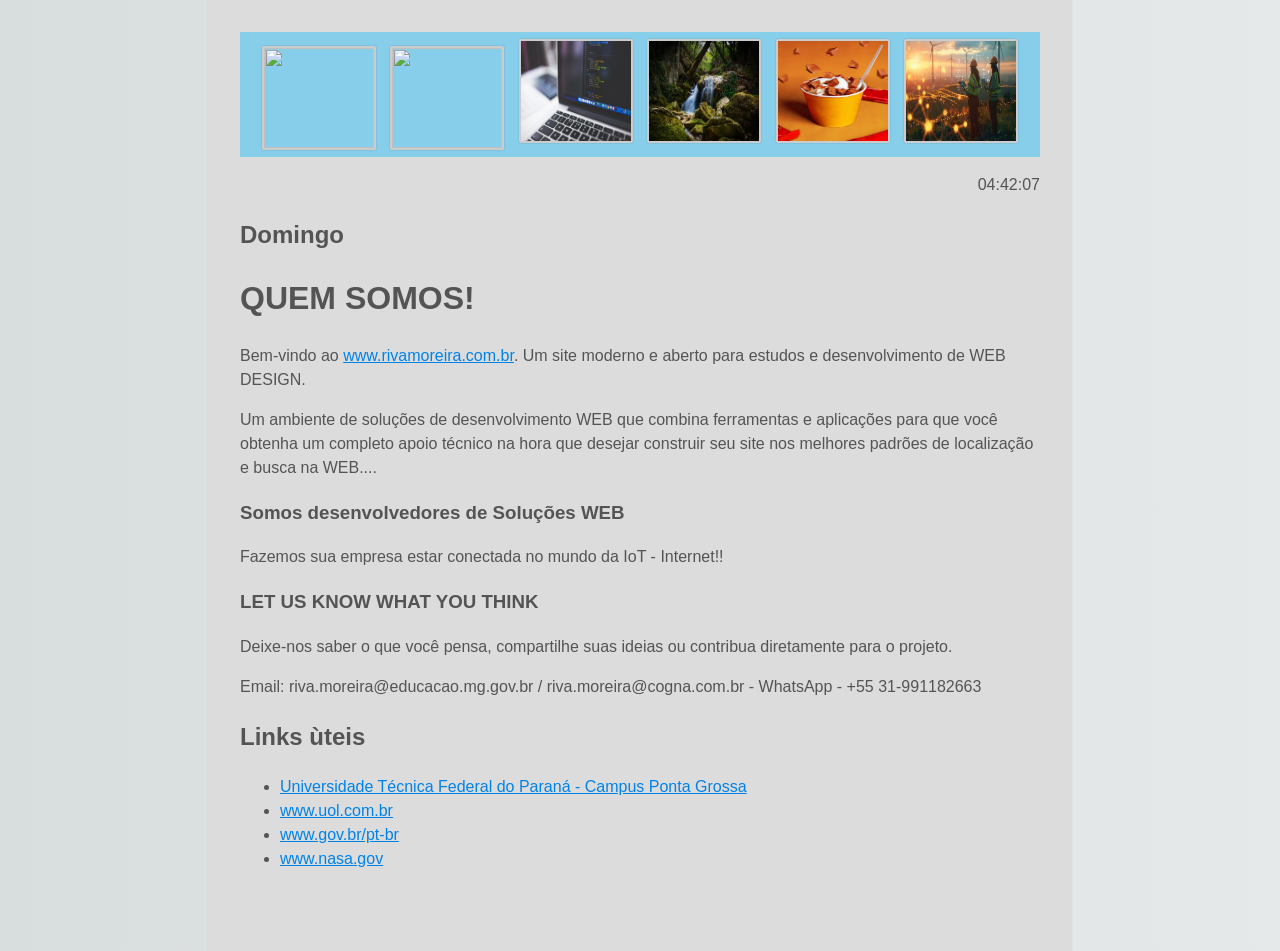
==== PaginaInicial.HTML @ 8feda5ca "Add files via upload" ====
<!DOCTYPE html>
<html>
    
<head>
        <meta charset="utf-8">
        <meta http-equiv="X-UA-Compatible" content="IE=edge">
        <title>PAGINA INICIAL</title>
        <meta name="www.rivamoreira.com.br" content="INICIO DO PROJETO">
        <link rel="stylesheet" href="main.css">
</head>
    <!-- ESTE É O CABEÇALHO DO SITE-->
    
<style>
		/* Estilo para o cabeçalho */
		.cabecalho {
			background-color: #87CEEB; /* Cor de fundo laranja */
            
			padding: 2px;
			text-align: center;
		}
		
		/* Estilo para as fotos */
		.foto {
			width: 110px; /* Largura da foto */
			height: 100px; /* Altura da foto */
			margin: 5px; /* Margem entre as fotos */
			border: 2px solid #ccc; /* Borda cinza */
			border-radius: 2px; /* Cantos arredondados */
			box-shadow: 0 0 2px rgba(0,0,0,0.2); /* Sombra */
			display: inline-block; /* Exibir as fotos lado a lado */
		}
</style>


<header class="cabecalho">
         <img src="Riva.jpg" class="foto">
        <img src="cloud.jpg" class="foto">
        <img src="computador.jpg" class="foto">
		<img src="Foto_1.jpg" class="foto">
		<img src="light-aircraft.jpg" class="foto">
        <img src="Energia.jpg" class="foto">

</header>
    <style>
  #relogio { text-align: right; }
</style>

    
 <p id="relogio"></p>
<script>
    
  function atualizarRelogio() {
    var agora = new Date();
    var horas = agora.getHours();
    var minutos = agora.getMinutes();
    var segundos = agora.getSeconds();
    document.getElementById("relogio").innerHTML = (horas < 10 ? "0" : "") + horas + ":" + (minutos < 10 ? "0" : "") + minutos + ":" + (segundos < 10 ? "0" : "") + segundos;
  }
  setInterval(atualizarRelogio, 1000);
</script>
      
<h2 id="dia-semana"></h2>
<script>
const diasSemana = ["Domingo", "Segunda-feira", "Terça-feira", "Quarta-feira", "Quinta-feira", "Sexta-feira", "Sábado"];
const dataAtual = new Date();
const diaSemanaAtual = diasSemana[dataAtual.getDay()];
document.getElementById("dia-semana").innerHTML = diaSemanaAtual;
</script>
          
        <h1>QUEM SOMOS!</h1>
   
    
<p>Bem-vindo ao  <a href="https://www.rivamoreira.com.br">www.rivamoreira.com.br</a>.
   Um site  moderno e aberto para estudos e desenvolvimento de WEB DESIGN.  </p>
<p> Um ambiente de soluções de desenvolvimento WEB  que combina ferramentas e aplicações  para que você obtenha um completo apoio técnico na hora que desejar construir seu site nos melhores padrões de localização e busca na WEB....</p>

    
    <body>
        <style>
  body {
     background-color: #DCDCDC
  }
</style>
    <!--  Somos desenvolvedores de Soluções WEB        -->
        
        <h3>Somos desenvolvedores de Soluções WEB </h3>
       
        <p>  Fazemos sua empresa estar conectada no mundo da IoT - Internet!!   </p>
        
  <!--  LET US KNOW WHAT YOU THINK      -->
        
  <h3> LET US KNOW WHAT YOU THINK</h3>
        <p> Deixe-nos saber o que você pensa, compartilhe suas ideias ou contribua diretamente para o projeto.
        <p> Email:  riva.moreira@educacao.mg.gov.br / riva.moreira@cogna.com.br   -     WhatsApp - +55 31-991182663</p> 
            
  
 
 <h2> Links  ùteis </h2>
         <!--  o Ul cria listas em HTML -->
        <ul>   
            <li><a href="https://www.utfpr.edu.br/campus/pontagrossa">Universidade Técnica Federal do Paraná - Campus Ponta Grossa</a>
            <li><a href="https://www.uol.com.br">www.uol.com.br</a>
            <li><a href="https://www.gov.br/pt-br">www.gov.br/pt-br</a> 
            <li><a href="https://www.nasa.gov"/>www.nasa.gov </a> 
        </ul>
        
    </body>
</html>
---- main.css ----
html {
    background: #e6e9e9;
    background-image: linear-gradient(270deg, rgb(230, 233, 233) 0%, rgb(216, 221, 221) 100%);
    -webkit-font-smoothing: antialiased;
}

body {
    background: #fff;
    box-shadow: 0 0 2px rgba(0, 0, 0, 0.06);
    color: #545454;
    font-family: "Helvetica Neue", Helvetica, Arial, sans-serif;
    font-size: 16px;
    line-height: 1.5;
    margin: 0 auto;
    max-width: 800px;
    padding: 2em 2em 4em;
}
{ h1, h4, h5, h6  
    color: darkblue;
    font-weight: 300;
    line-height: 1.3; }


{  h3 font-style: bold italic color: yellow;
    font-weight: 100;
    line-height: 1.4;   }
{  h4 font-style: bold italic color: yellow;
    font-weight: 80;
    line-height: 1.4;   }
{ h2  
    margin-top: 1.1e}

a {
    color: #0083e8;
}

b, strong {
    font-weight: 600;
}

samp {
    display: none;
}

img {
    animation: colorize 2s cubic-bezier(0, 0, .78, .36) 1;
    background: transparent;
    border: 10px solid rgba(0, 0, 0, 0.12);
    border-radius: 4px;
    display: block;
    margin: 1.3em auto;
    max-width: 95%;
}

@keyframes colorize {
    0% {
        -webkit-filter: grayscale(100%);
        filter: grayscale(100%);
    }
    100% {
        -webkit-filter: grayscale(0%);
        filter: grayscale(0%);
    }
}
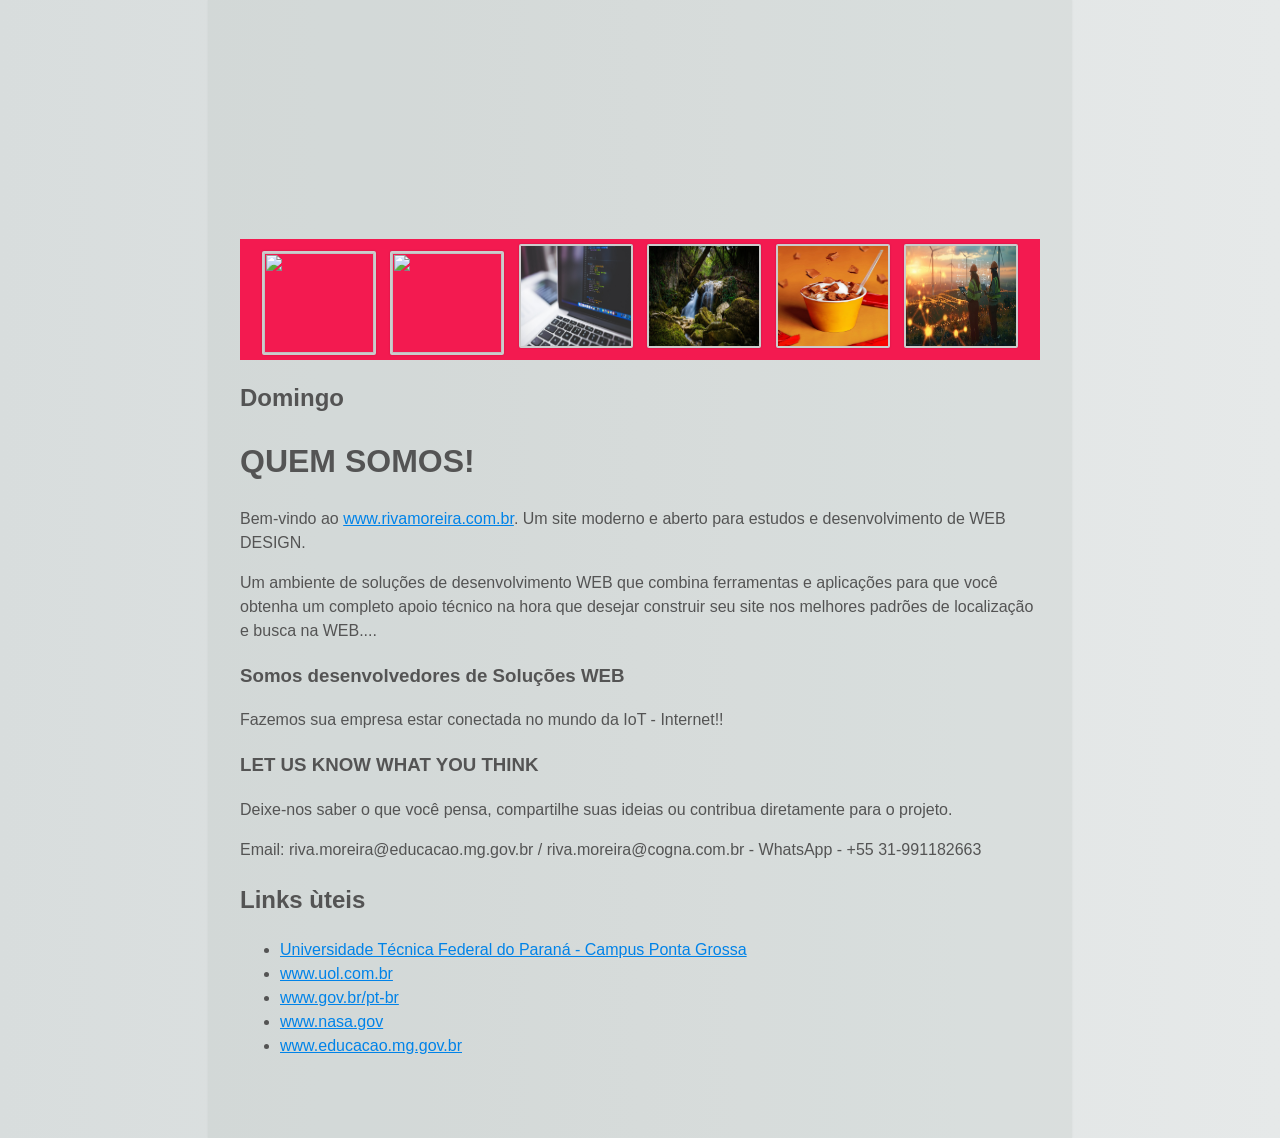
==== commit 6cf4d74b: "Add files via upload Signed-off-by: Riva <riva.mor2013@gmail.com>" ====
--- a/PaginaInicial.HTML
+++ b/PaginaInicial.HTML
@@ -1,6 +1,6 @@
 <!DOCTYPE html>
 <html>
-    
+     <!-- ESTA SEÇÃO É A QUE FAZ O LINK DO JAVA E DO CSS DO SITE-->
 <head>
         <meta charset="utf-8">
         <meta http-equiv="X-UA-Compatible" content="IE=edge">
@@ -8,38 +8,46 @@
         <meta name="www.rivamoreira.com.br" content="INICIO DO PROJETO">
         <link rel="stylesheet" href="main.css">
 </head>
-    <!-- ESTE É O CABEÇALHO DO SITE-->
+    
+<!-- ESTA SEÇÃO É A DO  CABEÇALHO DO SITE-->
     
 <style>
 		/* Estilo para o cabeçalho */
 		.cabecalho {
-			background-color: #87CEEB; /* Cor de fundo laranja */
-            
-			padding: 2px;
-			text-align: center;
+			      background-color: #f31a50; /* Cor de fundo laranja */
+            margin: 0;
+            padding:  adding: 2px;
+		      	text-align: center;
 		}
-		
 		/* Estilo para as fotos */
 		.foto {
-			width: 110px; /* Largura da foto */
-			height: 100px; /* Altura da foto */
-			margin: 5px; /* Margem entre as fotos */
-			border: 2px solid #ccc; /* Borda cinza */
-			border-radius: 2px; /* Cantos arredondados */
-			box-shadow: 0 0 2px rgba(0,0,0,0.2); /* Sombra */
-			display: inline-block; /* Exibir as fotos lado a lado */
-		}
+		      	width: 110px; /* Largura da foto */
+		      	height: 100px; /* Altura da foto */
+		      	margin: 5px; /* Margem entre as fotos */
+		      	border: 2px solid #ccc; /* Borda cinza */
+		      	border-radius: 2px; /* Cantos arredondados */
+			      box-shadow: 0 0 2px rgba(0,0,0,0.2); /* Sombra */
+			      display: inline-block; /* Exibir as fotos lado a lado */
+	      	}
 </style>
-
-
+  
+<!-- Esta seção cria o circulo na pagina e processa os eventos WEB -->
+    
+<canvas id="canvas" width="400" height="200"></canvas>
+    
+    
+  <!-- Esta seção anexa os endereços das fotos na pagina WEB -->
 <header class="cabecalho">
          <img src="Riva.jpg" class="foto">
-        <img src="cloud.jpg" class="foto">
-        <img src="computador.jpg" class="foto">
-		<img src="Foto_1.jpg" class="foto">
-		<img src="light-aircraft.jpg" class="foto">
-        <img src="Energia.jpg" class="foto">
-
+         <img src="cloud.jpg" class="foto">
+         <img src="computador.jpg" class="foto">
+		     <img src="Foto_1.jpg" class="foto">
+		     <img src="light-aircraft.jpg" class="foto">
+         <img src="Energia.jpg" class="foto">
+ 
+</script>
+<!-- Esta seção gera o relógio na pagina WEB -->
+    
 </header>
     <style>
   #relogio { text-align: right; }
@@ -49,7 +57,7 @@
  <p id="relogio"></p>
 <script>
     
-  function atualizarRelogio() {
+  function atualizarRelogio() { c
     var agora = new Date();
     var horas = agora.getHours();
     var minutos = agora.getMinutes();
@@ -59,6 +67,9 @@
   setInterval(atualizarRelogio, 1000);
 </script>
       
+
+<!-- Esta seção escreve o dia da semana no relógio na pagina WEB -->
+
 <h2 id="dia-semana"></h2>
 <script>
 const diasSemana = ["Domingo", "Segunda-feira", "Terça-feira", "Quarta-feira", "Quinta-feira", "Sexta-feira", "Sábado"];
@@ -67,7 +78,9 @@
 document.getElementById("dia-semana").innerHTML = diaSemanaAtual;
 </script>
           
-        <h1>QUEM SOMOS!</h1>
+<!-- Esta seção escreve os textos disponíveis na pagina WEB -->
+
+<h1>QUEM SOMOS!</h1>
    
     
 <p>Bem-vindo ao  <a href="https://www.rivamoreira.com.br">www.rivamoreira.com.br</a>.
@@ -78,14 +91,15 @@
     <body>
         <style>
   body {
-     background-color: #DCDCDC
+     background-color: #a8b5b12d
   }
 </style>
-    <!--  Somos desenvolvedores de Soluções WEB        -->
+<!--  Escreve o comentário de " Somos desenvolvedores de Soluções WEB"       -->
         
-        <h3>Somos desenvolvedores de Soluções WEB </h3>
+   <h3>Somos desenvolvedores de Soluções WEB </h3>
        
-        <p>  Fazemos sua empresa estar conectada no mundo da IoT - Internet!!   </p>
+  <p>  Fazemos sua empresa estar conectada no mundo da IoT - Internet!!   </p>
+        <!--  Gera um globo que monitora os navegantes de sua pagina WEB"       -->    
         
   <!--  LET US KNOW WHAT YOU THINK      -->
         
@@ -94,7 +108,8 @@
         <p> Email:  riva.moreira@educacao.mg.gov.br / riva.moreira@cogna.com.br   -     WhatsApp - +55 31-991182663</p> 
             
   
- 
+ <!--  o comando <ul>  cria listas diversas em HTML -->
+        
  <h2> Links  ùteis </h2>
          <!--  o Ul cria listas em HTML -->
         <ul>   
@@ -102,6 +117,7 @@
             <li><a href="https://www.uol.com.br">www.uol.com.br</a>
             <li><a href="https://www.gov.br/pt-br">www.gov.br/pt-br</a> 
             <li><a href="https://www.nasa.gov"/>www.nasa.gov </a> 
+            <li><a href="https://www.educacao.mg.gov.br/"/>www.educacao.mg.gov.br </a> 
         </ul>
         
     </body>
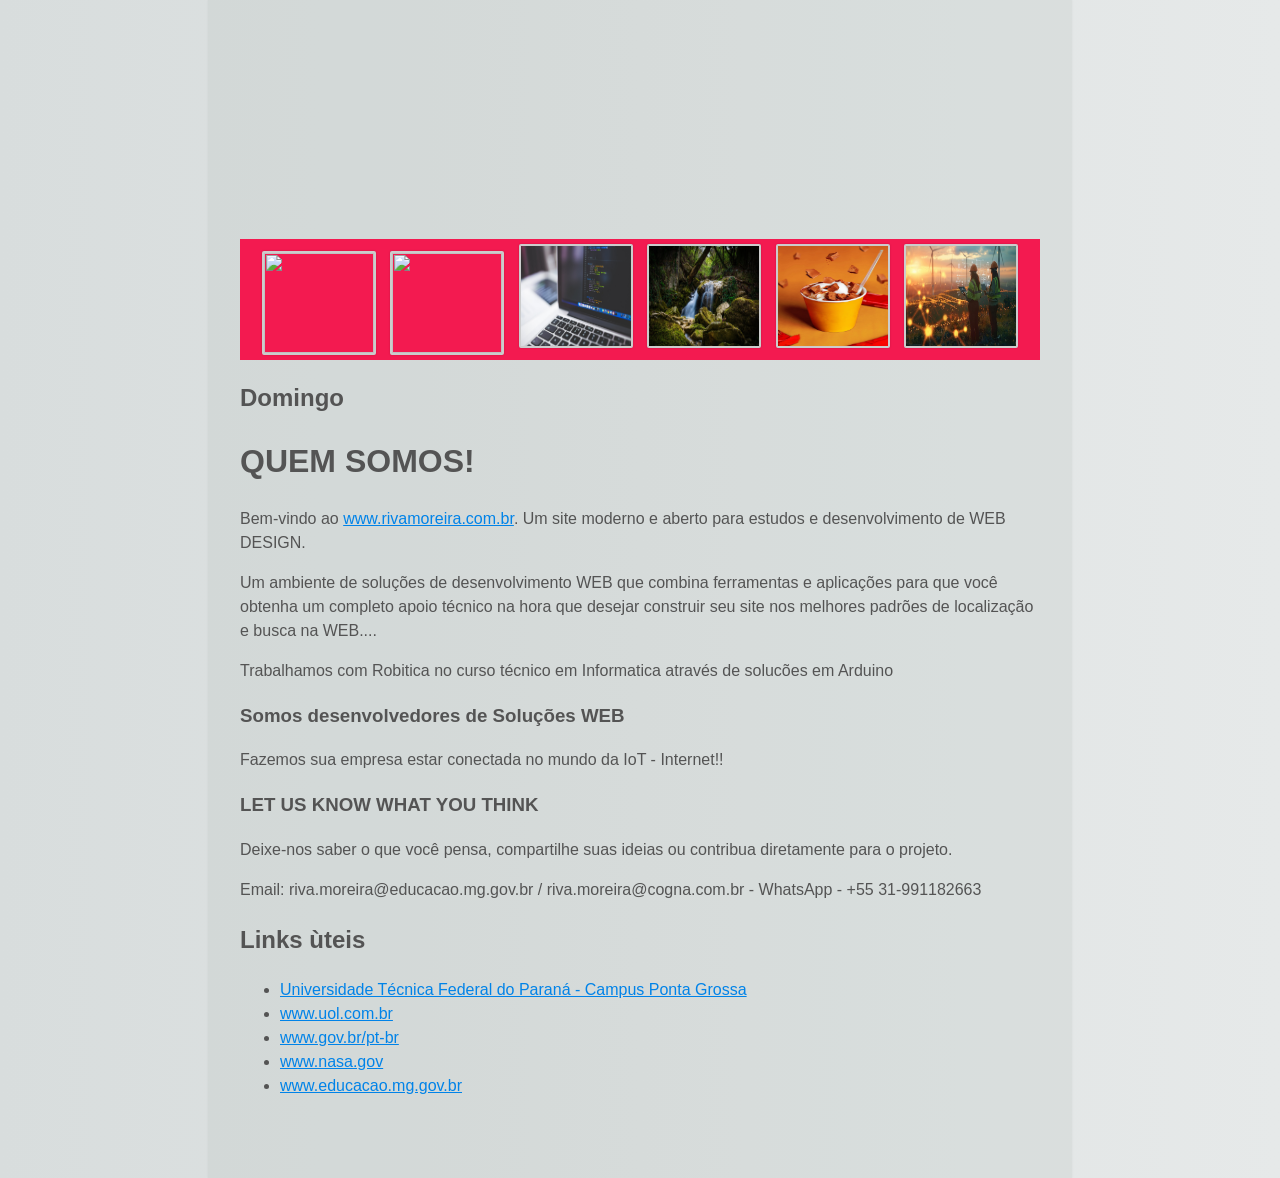
==== commit f36723b3: "Update PaginaInicial.HTML Signed-off-by: Riva <riva.mor2013@gmail.com>" ====
--- a/PaginaInicial.HTML
+++ b/PaginaInicial.HTML
@@ -86,7 +86,7 @@
 <p>Bem-vindo ao  <a href="https://www.rivamoreira.com.br">www.rivamoreira.com.br</a>.
    Um site  moderno e aberto para estudos e desenvolvimento de WEB DESIGN.  </p>
 <p> Um ambiente de soluções de desenvolvimento WEB  que combina ferramentas e aplicações  para que você obtenha um completo apoio técnico na hora que desejar construir seu site nos melhores padrões de localização e busca na WEB....</p>
-
+<p> Trabalhamos com Robitica no curso técnico em Informatica através de solucões em Arduino</p>
     
     <body>
         <style>
@@ -121,4 +121,4 @@
         </ul>
         
     </body>
-</html>+</html>
